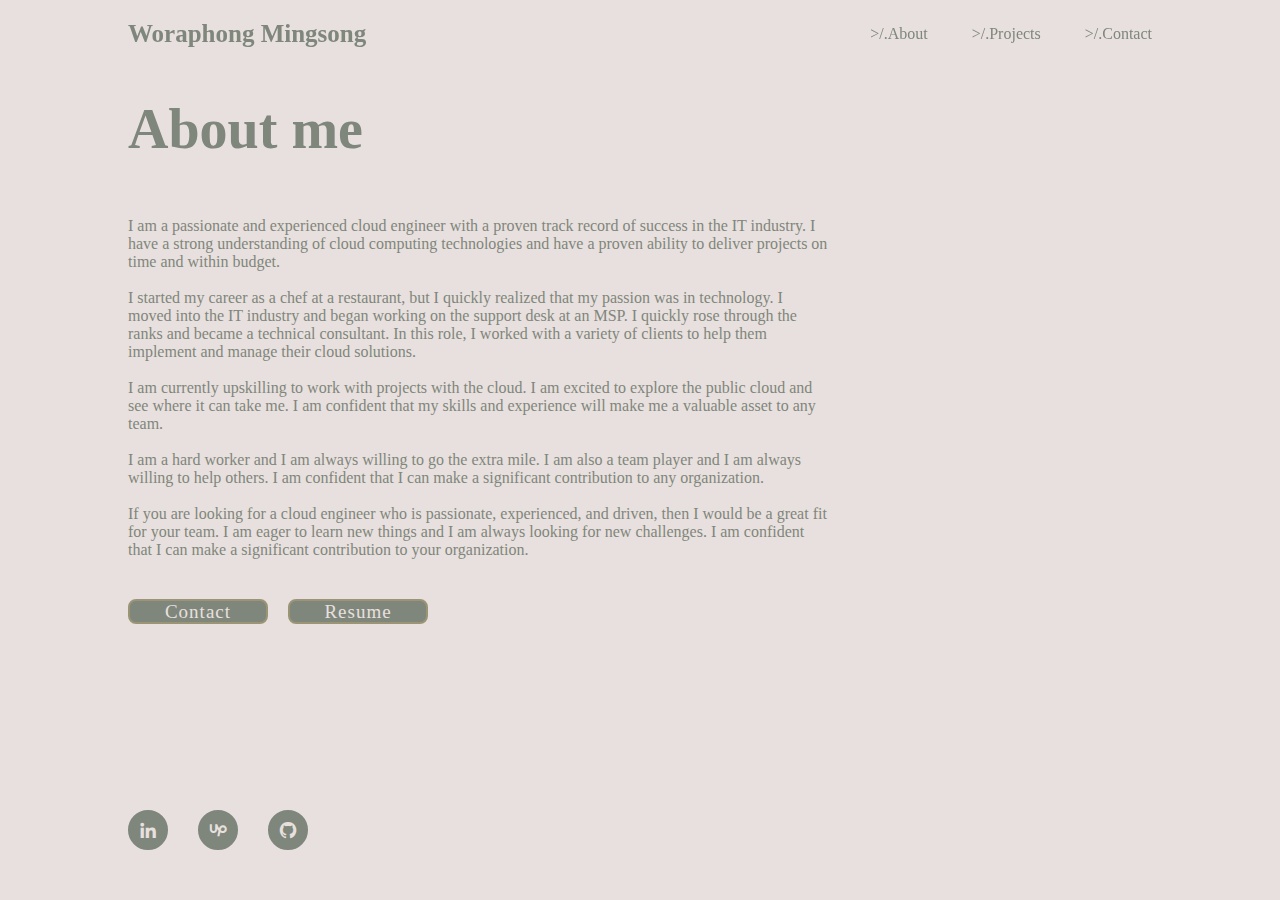
==== about.html @ aea38877 "manually upload" ====
<!DOCTYPE html>


<html lang="en">
  
  <head>
    <meta charset="utf-8">
    <meta http-equiv="X-UA-Compatible" content="IE=edge">
    <meta name="viewpoint" content="width=device-width, initial-scale=1.0">
    <title>About | Top </title>
    <link rel="stylesheet" href="./style.css">
    <script src="index.js"></script>
    <link href='https://unpkg.com/boxicons@2.1.4/css/boxicons.min.css' rel='stylesheet'>
  </head>
  
  <body>
    <header class="header">
      <a href="index.html" class="logo">Woraphong Mingsong</a>

      <nav class="navbar">
          <a href="#About" >>/.About</a>
          <a href="#Projects" >>/.Projects</a></li>
          <a href="#Contact" >>/.Contact</a></li>
      </nav>
    
    </header>
    <section class="home">
      <div class="home-content">
        <h1>About me</h1>
        <br>
        <br>
        <p> I am a passionate and experienced cloud engineer with a proven track record of success in the IT industry. I have a strong understanding of cloud computing technologies and have a proven ability to deliver projects on time and within budget.
            <br>
            <br>
            I started my career as a chef at a restaurant, but I quickly realized that my passion was in technology. I moved into the IT industry and began working on the support desk at an MSP. I quickly rose through the ranks and became a technical consultant. In this role, I worked with a variety of clients to help them implement and manage their cloud solutions.
            <br>
            <br>
            I am currently upskilling to work with projects with the cloud. I am excited to explore the public cloud and see where it can take me. I am confident that my skills and experience will make me a valuable asset to any team.
            <br>
            <br>
            I am a hard worker and I am always willing to go the extra mile. I am also a team player and I am always willing to help others. I am confident that I can make a significant contribution to any organization.
            <br>
            <br>
            If you are looking for a cloud engineer who is passionate, experienced, and driven, then I would be a great fit for your team. I am eager to learn new things and I am always looking for new challenges. I am confident that I can make a significant contribution to your organization.</p>   
        
          <div class="btn-box">
          <a href="#">Contact</a>
          <a id="resume" href="./Woraphong_Mingsong_Resume.pdf" target="_blank" download>Resume</a>
          </div>

            <div class="home-social">
              <a href="https://www.linkedin.com/in/woraphong-mingsong/" target="_blank" download><i class='bx bxl-linkedin' ></i></i></a>
              <a href="https://www.upwork.com/freelancers/~01409d616c58839f75" target="_blank" download><i class='bx bxl-upwork' ></i></a>
              <a href="https://github.com/Ricesucooker" target="_blank"><i class='bx bxl-github'download></i></a>
            </div>
      </div>

    </section>
  </body>
</html>
---- style.css ----
*{
    margin: 0;
    padding: 0;
    box-sizing: border-box;
    overflow: anywhere;
    
}
body{
    background: #e8e0de;
    color: #7f867b;
}

.header{
    position: fixed;
    top: 0;
    left: 0;
    width: 100%;
    padding: 20px 10%;
    background-color: transparent;
    display:  flex;
    justify-content: space-between;
    align-items: center;
    z-index: 100%;
}

.logo{
    font-size: 25px;
    color: #7f867b;
    text-decoration: none;
    font-weight: 600;
}

.navbar a {
    font-size: 16px;
    color: #7f867b;
    text-decoration: none;
    font-weight: 500;
    margin-left: 40px;
    transition: .3s;
}

.navbar a:hover {
    color: #2c2c2a;
}

.home {
    height: 80vh;
    display: flex;
    align-items: center;
    padding: 0 10%;
}


/*index.html */

.home-content {
    max-width: 700px;
}

.home-content h1 {
    font-size: 56px;
    font-weight: 700;

}

.home-content h2 {
    font-size: 40px;
    font-weight: 700;
}

.home-content h3 {
    font-size: 32px;
    font-weight: 700;
}

.home-content p {
    font-size: 16px;
    margin:  20px 0 40px;

}

.home-content .btn-box {
    display: flex;
    justify-content: space-between;
    width: 300px;   
    height: 25px;

}

.btn-box a {
    position: relative;
    display: inline-flex;
    justify-content: center;
    align-content: center;
    width: 140px;
    height: 100%;
    background: #7f867b;
    border: 2px solid #9b9575;
    border-radius: 8px;
    font-size: 19px;
    text-decoration: none;
    font-weight: 400;
    letter-spacing: 1px;
    color: #e8e0de;
    z-index: 1;
    overflow: hidden;
    transition: .8s;
}
.btn-box a:nth-child(4){
    background: transparent;
    color: #7f867b;
}
.btn-box a:hover{
    color: #7f867b;

}

.btn-box a:before {
    background: #7f867b;
}

.btn-box a::before{
    content: '';
    position: absolute;
    top: 0;
    left: 0;
    width: 0;
    height: 100%;
    background: #e8e0de;
    z-index: -1;
    transition: .8s;
}

.btn-box a:hover::before{
    width: 100%;
}

.home-social {
    background-color: #e8e0de;
    position: absolute;
    display: inline-flex;
    bottom: 50px;
    width: 180px;
    justify-content: space-between;

}
.home-social a {
    display: inline-flex;
    justify-content: center;
    align-items: center;
    width: 40px;
    height: 40px;
    background: #7f867b;
    border: 2px solid #7f867b;
    border-radius: 50%;
    font-size: 20px;
    color: #e8e0de;
    text-decoration: none;
    transition: .8s;

}

.home-social a:nth-child(6){
    color: #7f867b;
}

.home-social a:hover{
    color: #7f867b;
    background-color: #E3e4e0;
}

.home-social a:hover::before{
    color:#7f867b;
}

.home-social a:hover::before{
    content: '';
    position: absolute;
    top: 0;
    left: 0;
    width: 0;
    height: 100%;
    background: #e8e0de;
    transition: .8s;
}



/* Contact.html */

#e-form {
    
    position: relative;
    left: 100px;
    margin: 10px;
    padding: 10px;
}

#name
#email
#subjct{
    height: 304px; 
    width: 675px;
}
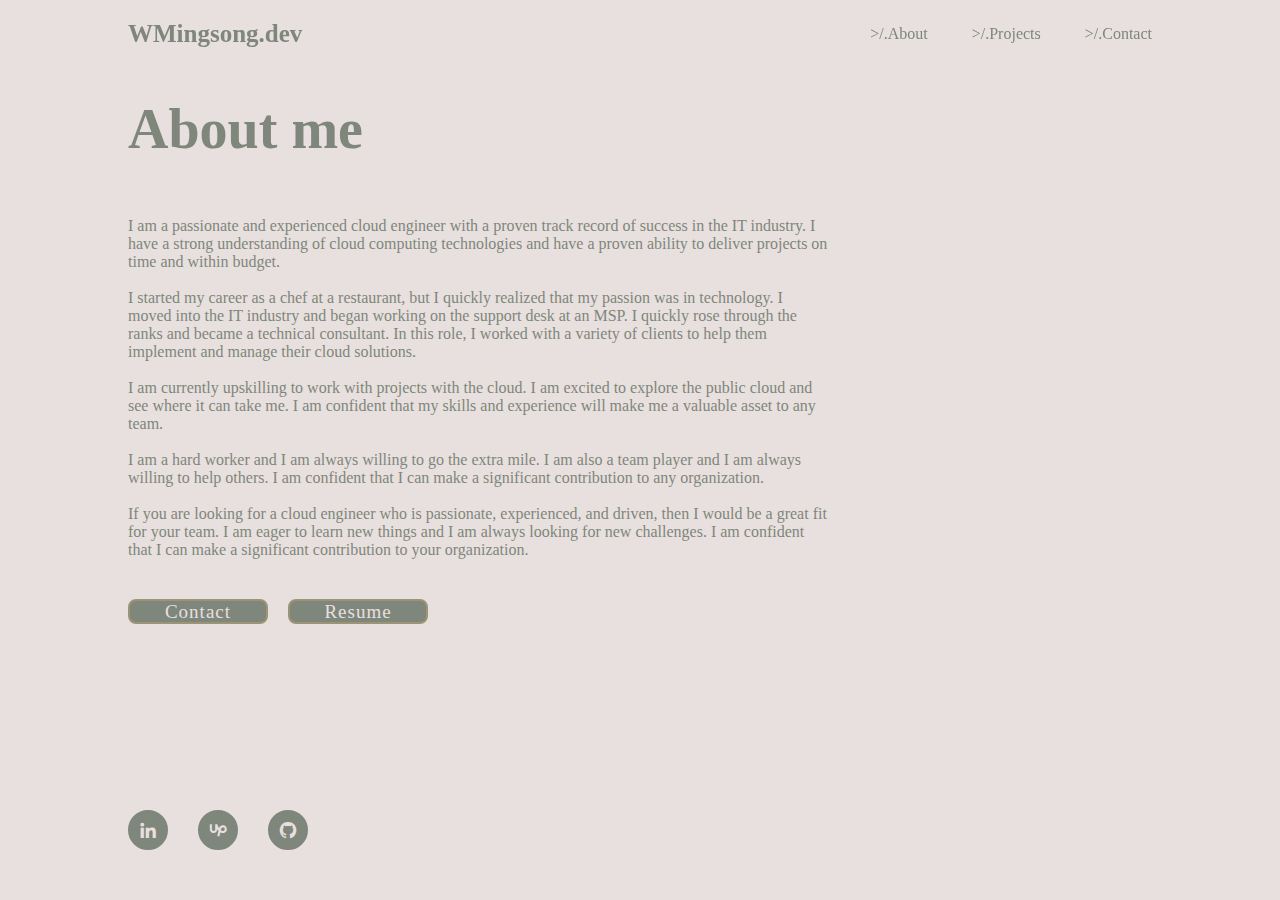
==== commit df0270f0: "Logo update" ====
--- a/about.html
+++ b/about.html
@@ -15,12 +15,12 @@
   
   <body>
     <header class="header">
-      <a href="index.html" class="logo">Woraphong Mingsong</a>
+      <a href="index.html" class="logo">WMingsong.dev</a>
 
       <nav class="navbar">
-          <a href="#About" >>/.About</a>
-          <a href="#Projects" >>/.Projects</a></li>
-          <a href="#Contact" >>/.Contact</a></li>
+          <a href="./about.html" >>/.About</a>
+          <a href="./project.html" >>/.Projects</a>
+          <a href="./contact.html" >>/.Contact</a>
       </nav>
     
     </header>
--- a/style.css
+++ b/style.css
@@ -188,17 +188,29 @@
 
 /* Contact.html */
 
-#e-form {
-    
-    position: relative;
-    left: 100px;
-    margin: 10px;
-    padding: 10px;
-}
-
-#name
-#email
-#subjct{
-    height: 304px; 
-    width: 675px;
+#e-form{
+
+    font-size: 1rem;
+    font-weight: 400;
+    color: #000000;
+    text-align: left;
+
+    input[type=text], select, textarea {
+    width: 100%;
+    padding: 12px;
+    border: 1px solid #ccc;
+    border-radius: 4px;
+    box-sizing: border-box;
+    margin-top: 6px;
+    margin-bottom: 16px;
+    resize: vertical;
+  }
+  
+  input[type=submit] {
+    background-color: #5DADE2;
+    color: white;
+    padding: 12px 20px;
+    border: none;
+    border-radius: 4px;
+  }
 }